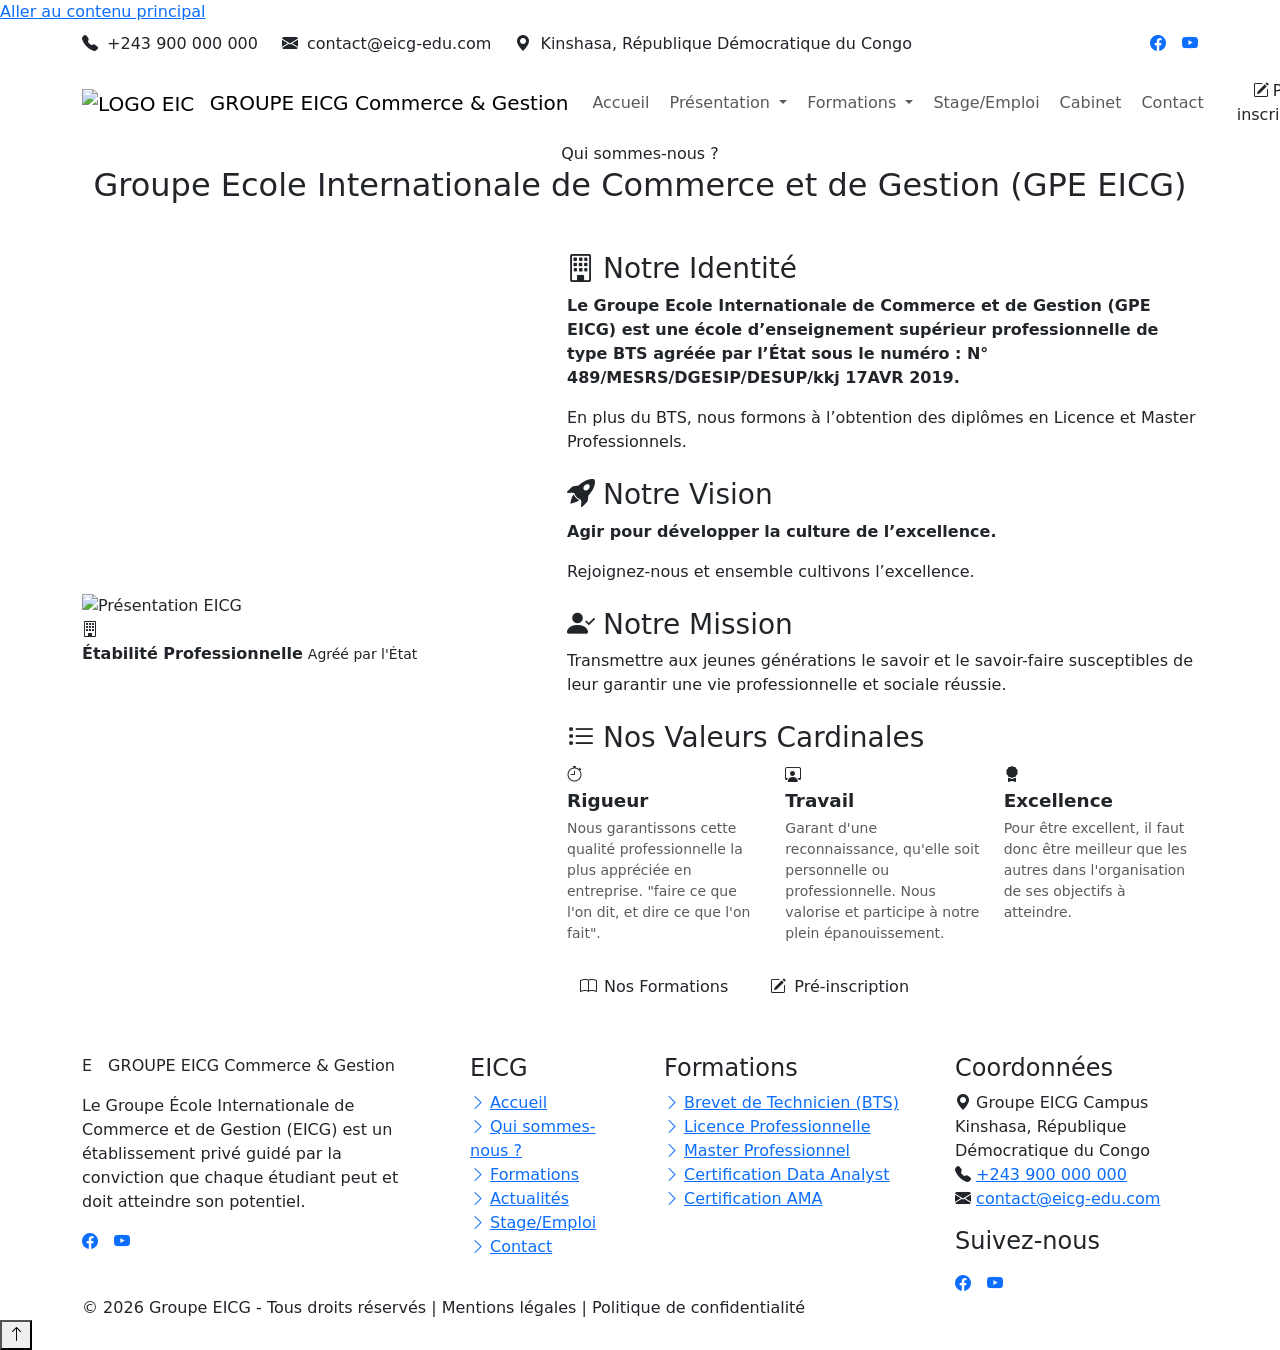
==== app/about.html @ 8dd2e994 "ok" ====
<!DOCTYPE html>
<html lang="fr">
<head>
    <!-- ============================================================
         META & SEO
    ============================================================ -->
    <meta charset="UTF-8">
    <meta name="viewport" content="width=device-width, initial-scale=1.0">
    <meta name="description" content="Groupe EICG – École Internationale de Commerce et de Gestion. Agir pour développer la culture de l'excellence.">
    <meta name="keywords" content="Groupe EICG, EICG, commerce, gestion, BTS, Licence, Master, Data Analyst, école Kinshasa">
    <meta name="author" content="Groupe EICG">
    <title>À PROPOS | GROUPE EICG | École Internationale de Commerce et de Gestion</title>

    <!-- ============================================================
         GOOGLE FONTS – Poppins
    ============================================================ -->
    <link rel="preconnect" href="https://fonts.googleapis.com">
    <link rel="preconnect" href="https://fonts.gstatic.com" crossorigin>
    <link href="https://fonts.googleapis.com/css2?family=Poppins:wght@300;400;500;600;700;800&display=swap" rel="stylesheet">

    <!-- ============================================================
         BOOTSTRAP 5.3 (CDN)
    ============================================================ -->
    <link rel="stylesheet" href="https://cdn.jsdelivr.net/npm/bootstrap@5.3.3/dist/css/bootstrap.min.css">

    <!-- ============================================================
         BOOTSTRAP ICONS
    ============================================================ -->
    <link rel="stylesheet" href="https://cdn.jsdelivr.net/npm/bootstrap-icons@1.11.3/font/bootstrap-icons.min.css">

    <!-- ============================================================
         CSS PERSONNALISÉ
    ============================================================ -->
    <link rel="stylesheet" href="assets/css/style.css">
</head>
<body>

<!-- Skip to content for Accessibility -->
<a href="#main-content" class="skip-to-content">Aller au contenu principal</a>

<!-- ================================================================
     BARRE D'INFORMATION SUPÉRIEURE (Top Bar)
==================================================================================== -->
<div class="topbar d-none d-lg-block">
    <div class="container">
        <div class="row align-items-center py-2">
            <div class="col-md-10">
                <ul class="topbar-info list-unstyled d-flex gap-4 mb-0">
                    <li>
                        <i class="bi bi-telephone-fill me-1"></i>
                        <span>+243 900 000 000</span>
                    </li>
                    <li>
                        <i class="bi bi-envelope-fill me-1"></i>
                        <span>contact@eicg-edu.com</span>
                    </li>
                    <li>
                        <i class="bi bi-geo-alt-fill me-1"></i>
                        <span>Kinshasa, République Démocratique du Congo</span>
                    </li>
                </ul>
            </div>
            <div class="col-md-2 text-end">
                <ul class="topbar-social list-unstyled d-flex justify-content-end gap-3 mb-0">
                    <li><a href="https://fb.com" target="_blank" rel="noopener" aria-label="Facebook"><i class="bi bi-facebook"></i></a></li>
                    <li><a href="https://www.youtube.com/" target="_blank" rel="noopener" aria-label="YouTube"><i class="bi bi-youtube"></i></a></li>
                </ul>
            </div>
        </div>
    </div>
</div>

<!-- ================================================================
     HEADER & NAVIGATION PRINCIPALE
==================================================================================== -->
<header id="main-header" class="sticky-top">
    <nav class="navbar navbar-expand-lg" id="mainNav" aria-label="Navigation principale">
        <div class="container">

            <!-- LOGO & NOM DE L'ÉCOLE -->
            <a class="navbar-brand d-flex align-items-center gap-3" href="index.html" aria-label="Accueil Groupe EICG">
                <div class="logo-circle" aria-hidden="true">
                    <img src="assets/images/logo-eicg.jpg" alt="LOGO EICG">
                </div>
                <div class="brand-text">
                    <span class="brand-name">GROUPE EICG</span>
                    <span class="brand-tagline">Commerce & Gestion</span>
                </div>
            </a>

            <!-- BOUTON MENU MOBILE -->
            <button class="navbar-toggler" type="button" data-bs-toggle="collapse"
                    data-bs-target="#navbarMain" aria-controls="navbarMain"
                    aria-expanded="false" aria-label="Ouvrir le menu">
                <span class="navbar-toggler-icon"></span>
            </button>

            <!-- LIENS DE NAVIGATION -->
            <div class="collapse navbar-collapse" id="navbarMain">
                <ul class="navbar-nav ms-auto align-items-lg-center gap-lg-1">
                    <li class="nav-item">
                        <a class="nav-link" href="index.html">Accueil</a>
                    </li>
                    
                    <!-- Dropdown Présentation -->
                    <li class="nav-item dropdown active">
                        <a class="nav-link dropdown-toggle" href="#" role="button"
                           data-bs-toggle="dropdown" aria-expanded="false">
                            Présentation
                        </a>
                        <ul class="dropdown-menu">
                            <li><a class="dropdown-item active" href="about.html">Qui sommes-nous ?</a></li>
                            <li><a class="dropdown-item" href="#galerie-photo">GALERIE PHOTOS</a></li>
                            <li><a class="dropdown-item" href="#galerie-video">GALERIE VIDÉOS</a></li>
                        </ul>
                    </li>

                    <!-- Dropdown Formations -->
                    <li class="nav-item dropdown">
                        <a class="nav-link dropdown-toggle" href="#formations" role="button"
                           data-bs-toggle="dropdown" aria-expanded="false">
                            Formations
                        </a>
                        <ul class="dropdown-menu">
                            <li><a class="dropdown-item" href="#formations">BTS</a></li>
                            <li><a class="dropdown-item" href="#formations">Licence</a></li>
                            <li><a class="dropdown-item" href="#formations">Master</a></li>
                            <li><hr class="dropdown-divider"></li>
                            <li><a class="dropdown-item" href="#formations">Certification Data Analyst</a></li>
                            <li><a class="dropdown-item" href="#formations">Certification Administration et Management des Affaires</a></li>
                        </ul>
                    </li>

                    <li class="nav-item">
                        <a class="nav-link" href="#stage-emploi">Stage/Emploi</a>
                    </li>
                    <li class="nav-item">
                        <a class="nav-link" href="#cabinet">Cabinet</a>
                    </li>
                    <li class="nav-item">
                        <a class="nav-link" href="#contact">Contact</a>
                    </li>
                    <li class="nav-item ms-lg-2">
                        <a class="btn btn-secondary-custom" href="#contact">
                            <i class="bi bi-pencil-square me-1"></i>Pré-inscription
                        </a>
                    </li>
                </ul>
            </div>

        </div>
    </nav>
</header>

<main id="main-content">
    <!-- ================================================================
         SECTION À PROPOS / PRÉSENTATION DÉTAILLÉE
    ================================================================ -->
    <section id="about-details" class="section-padding bg-light-custom" aria-labelledby="about-details-title">
        <div class="container">

            <!-- EN-TÊTE DE SECTION -->
            <div class="section-header text-center mb-5">
                <span class="section-label">Qui sommes-nous ?</span>
                <h2 id="about-details-title" class="section-title">Groupe Ecole Internationale de Commerce et de Gestion (GPE EICG)</h2>
                <div class="section-divider" aria-hidden="true"></div>
            </div>

            <div class="row align-items-center g-5 mb-5">

                <!-- IMAGE À PROPOS -->
                <div class="col-lg-5">
                    <div class="about-img-wrapper position-relative">
                        <img src="images/about-eicg.jpg" alt="Présentation EICG"
                             class="img-fluid rounded-lg about-main-img"
                             onerror="this.onerror=null;this.src='https://placehold.co/500x400/18385f/ffffff?text=GPE+EICG'">
                        <!-- CARTE SUPERPOSÉE -->
                        <div class="about-badge-card">
                            <div class="about-badge-icon">
                                <i class="bi bi-building"></i>
                            </div>
                            <div>
                                <strong>Étabilité Professionnelle</strong>
                                <small>Agréé par l'État</small>
                            </div>
                        </div>
                    </div>
                </div>

                <!-- TEXTE À PROPOS -->
                <div class="col-lg-7">
                    <div class="about-content">
                        <h3 class="about-subtitle" style="color: var(--color-secondary);">
                            <i class="bi bi-building me-2"></i>Notre Identité
                        </h3>
                        <p class="about-text" style="font-weight: 600; color: var(--color-primary);">
                            Le Groupe Ecole Internationale de Commerce et de Gestion (GPE EICG) est une école d’enseignement supérieur professionnelle de type BTS agréée par l’État sous le numéro : N° 489/MESRS/DGESIP/DESUP/kkj 17AVR 2019.
                        </p>
                        <p class="about-text">
                            En plus du BTS, nous formons à l’obtention des diplômes en Licence et Master Professionnels.
                        </p>

                        <h3 class="about-subtitle mt-4" style="color: var(--color-primary);">
                            <i class="bi bi-rocket-takeoff-fill me-2"></i>Notre Vision
                        </h3>
                        <p class="about-text" style="font-weight: 600; color: var(--color-primary);">
                            Agir pour développer la culture de l’excellence.
                        </h3>
                        <p class="about-text">
                            Rejoignez-nous et ensemble cultivons l’excellence.
                        </p>

                        <h3 class="about-subtitle mt-4" style="color: var(--color-primary);">
                            <i class="bi bi-person-check-fill me-2"></i>Notre Mission
                        </h3>
                        <p class="about-text">
                            Transmettre aux jeunes générations le savoir et le savoir-faire susceptibles de leur garantir une vie professionnelle et sociale réussie.
                        </p>

                        <h3 class="about-subtitle mt-4" style="color: var(--color-primary);">
                            <i class="bi bi-list-task me-2"></i>Nos Valeurs Cardinales
                        </h3>
                        <div class="row g-4">
                            <div class="col-md-4">
                                <div class="value-item h-100">
                                    <div class="value-icon"><i class="bi bi-stopwatch"></i></div>
                                    <div>
                                        <strong style="font-size: 1.15rem; color: var(--color-primary);">Rigueur</strong>
                                        <p class="mb-0 small text-muted mt-1">
                                            Nous garantissons cette qualité professionnelle la plus appréciée en entreprise. "faire ce que l'on dit, et dire ce que l'on fait".
                                        </p>
                                    </div>
                                </div>
                            </div>

                            <div class="col-md-4">
                                <div class="value-item h-100">
                                    <div class="value-icon"><i class="bi bi-person-workspace"></i></div>
                                    <div>
                                        <strong style="font-size: 1.15rem; color: var(--color-primary);">Travail</strong>
                                        <p class="mb-0 small text-muted mt-1">
                                            Garant d'une reconnaissance, qu'elle soit personnelle ou professionnelle. Nous valorise et participe à notre plein épanouissement.
                                        </p>
                                    </div>
                                </div>
                            </div>

                            <div class="col-md-4">
                                <div class="value-item h-100">
                                    <div class="value-icon"><i class="bi bi-award-fill"></i></div>
                                    <div>
                                        <strong style="font-size: 1.15rem; color: var(--color-primary);">Excellence</strong>
                                        <p class="mb-0 small text-muted mt-1">
                                            Pour être excellent, il faut donc être meilleur que les autres dans l'organisation de ses objectifs à atteindre.
                                        </p>
                                    </div>
                                </div>
                            </div>
                        </div>

                        <!-- BOUTONS D'ACTION -->
                        <div class="d-flex flex-wrap gap-3 mt-4">
                            <a href="index.html#formations" class="btn btn-primary-custom">
                                <i class="bi bi-book me-2"></i>Nos Formations
                            </a>
                            <a href="index.html#contact" class="btn btn-outline-custom">
                                <i class="bi bi-pencil-square me-2"></i>Pré-inscription
                            </a>
                        </div>
                    </div>
                </div>

            </div>
        </div>
    </section>
</main>

<!-- ================================================================
     FOOTER
==================================================================================== -->
<footer id="footer" class="footer" role="contentinfo">

    <!-- CONTENU PRINCIPAL DU FOOTER -->
    <div class="footer-main">
        <div class="container">
            <div class="row g-5">

                <!-- COLONNE 1 : À PROPOS -->
                <div class="col-lg-4 col-md-6">
                    <div class="footer-brand d-flex align-items-center gap-3 mb-3">
                        <div class="logo-circle logo-circle--sm" aria-hidden="true">
                            <span class="logo-initials">E</span>
                        </div>
                        <div class="brand-text">
                            <span class="brand-name">GROUPE EICG</span>
                            <span class="brand-tagline">Commerce & Gestion</span>
                        </div>
                    </div>
                    <p class="footer-about">
                        Le Groupe École Internationale de Commerce et de Gestion (EICG) est un établissement privé guidé par la conviction que chaque étudiant peut et doit atteindre son potentiel. 
                    </p>
                    <div class="footer-social d-flex gap-3 mt-3">
                        <a href="https://fb.com" target="_blank" rel="noopener" class="footer-social-link" aria-label="Facebook"><i class="bi bi-facebook"></i></a>
                        <a href="https://www.youtube.com/" target="_blank" rel="noopener" class="footer-social-link" aria-label="YouTube"><i class="bi bi-youtube"></i></a>
                    </div>
                </div>

                <!-- COLONNE 2 : LIENS RAPIDES -->
                <div class="col-lg-2 col-md-6">
                    <h4 class="footer-heading">EICG</h4>
                    <ul class="footer-links list-unstyled">
                        <li><a href="index.html"><i class="bi bi-chevron-right me-1"></i>Accueil</a></li>
                        <li><a href="about.html"><i class="bi bi-chevron-right me-1"></i>Qui sommes-nous ?</a></li>
                        <li><a href="index.html#formations"><i class="bi bi-chevron-right me-1"></i>Formations</a></li>
                        <li><a href="index.html#actualites"><i class="bi bi-chevron-right me-1"></i>Actualités</a></li>
                        <li><a href="index.html#stage-emploi"><i class="bi bi-chevron-right me-1"></i>Stage/Emploi</a></li>
                        <li><a href="index.html#contact"><i class="bi bi-chevron-right me-1"></i>Contact</a></li>
                    </ul>
                </div>

                <!-- COLONNE 3 : FORMATIONS -->
                <div class="col-lg-3 col-md-6">
                    <h4 class="footer-heading">Formations</h4>
                    <ul class="footer-links list-unstyled">
                        <li><a href="index.html#formations"><i class="bi bi-chevron-right me-1"></i>Brevet de Technicien (BTS)</a></li>
                        <li><a href="index.html#formations"><i class="bi bi-chevron-right me-1"></i>Licence Professionnelle</a></li>
                        <li><a href="index.html#formations"><i class="bi bi-chevron-right me-1"></i>Master Professionnel</a></li>
                        <li><a href="index.html#formations"><i class="bi bi-chevron-right me-1"></i>Certification Data Analyst</a></li>
                        <li><a href="index.html#formations"><i class="bi bi-chevron-right me-1"></i>Certification AMA</a></li>
                    </ul>
                </div>

                <!-- COLONNE 4 : CONTACT -->
                <div class="col-lg-3 col-md-6">
                    <h4 class="footer-heading">Coordonnées</h4>
                    <ul class="footer-contact list-unstyled">
                        <li>
                            <i class="bi bi-geo-alt-fill" aria-hidden="true"></i>
                            Groupe EICG Campus<br>Kinshasa, République Démocratique du Congo
                        </li>
                        <li>
                            <i class="bi bi-telephone-fill" aria-hidden="true"></i>
                            <a href="tel:+243900000000">+243 900 000 000</a>
                        </li>
                        <li>
                            <i class="bi bi-envelope-fill" aria-hidden="true"></i>
                            <a href="mailto:contact@eicg-edu.com">contact@eicg-edu.com</a>
                        </li>
                    </ul>
                    
                    <div class="footer-social mt-3">
                        <h4 class="mb-3">Suivez-nous</h4>
                        <div class="d-flex gap-3">
                            <a href="https://fb.com" target="_blank" rel="noopener" class="social-btn" aria-label="Page Facebook">
                                <i class="bi bi-facebook"></i>
                            </a>
                            <a href="https://www.youtube.com/" target="_blank" rel="noopener" class="social-btn" aria-label="Chaîne Youtube">
                                <i class="bi bi-youtube"></i>
                            </a>
                        </div>
                    </div>
                </div>

            </div>
        </div>
    </div>

    <!-- BARRE BAS DU FOOTER -->
    <div class="footer-bottom">
        <div class="container">
            <p class="mb-0">
                © <span id="currentYear">2026</span> Groupe EICG - Tous droits réservés | Mentions légales | Politique de confidentialité
            </p>
        </div>
    </div>
</footer>

<!-- ================================================================
     BOUTON RETOUR EN HAUT
==================================================================================== -->
<button class="back-to-top" aria-label="Retour en haut">
    <i class="bi bi-arrow-up"></i>
</button>

<!-- ============================================================
     BOOTSTRAP JS BUNDLE (POPPER + JS)
==================================================================================== -->
<script src="https://cdn.jsdelivr.net/npm/bootstrap@5.3.3/dist/js/bootstrap.bundle.min.js"></script>

<!-- ============================================================
     JS PERSONNALISÉ
==================================================================================== -->
<script src="assets/js/main.js"></script>
</body>
</html>
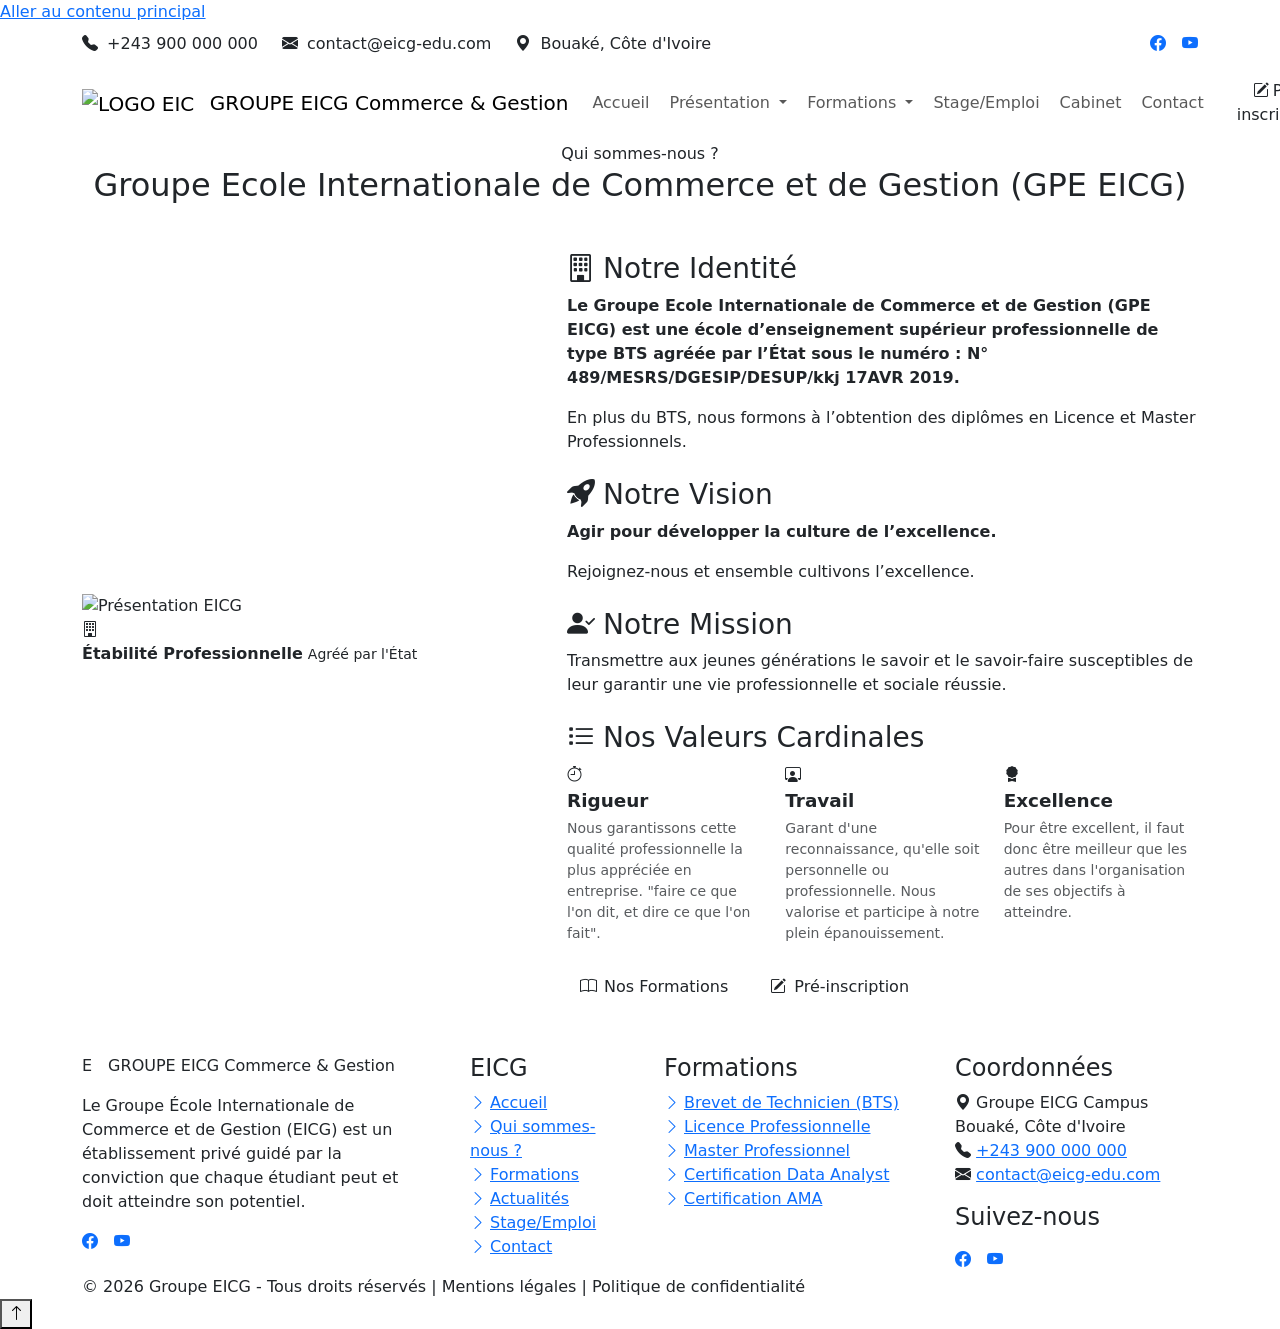
==== commit 2d20d23c: "ok" ====
--- a/app/about.html
+++ b/app/about.html
@@ -7,7 +7,7 @@
     <meta charset="UTF-8">
     <meta name="viewport" content="width=device-width, initial-scale=1.0">
     <meta name="description" content="Groupe EICG – École Internationale de Commerce et de Gestion. Agir pour développer la culture de l'excellence.">
-    <meta name="keywords" content="Groupe EICG, EICG, commerce, gestion, BTS, Licence, Master, Data Analyst, école Kinshasa">
+    <meta name="keywords" content="Groupe EICG, EICG, commerce, gestion, BTS, Licence, Master, Data Analyst, école Bouaké">
     <meta name="author" content="Groupe EICG">
     <title>À PROPOS | GROUPE EICG | École Internationale de Commerce et de Gestion</title>
 
@@ -56,7 +56,7 @@
                     </li>
                     <li>
                         <i class="bi bi-geo-alt-fill me-1"></i>
-                        <span>Kinshasa, République Démocratique du Congo</span>
+                        <span>Bouaké, Côte d'Ivoire</span>
                     </li>
                 </ul>
             </div>
@@ -336,7 +336,7 @@
                     <ul class="footer-contact list-unstyled">
                         <li>
                             <i class="bi bi-geo-alt-fill" aria-hidden="true"></i>
-                            Groupe EICG Campus<br>Kinshasa, République Démocratique du Congo
+                            Groupe EICG Campus<br>Bouaké, Côte d'Ivoire
                         </li>
                         <li>
                             <i class="bi bi-telephone-fill" aria-hidden="true"></i>
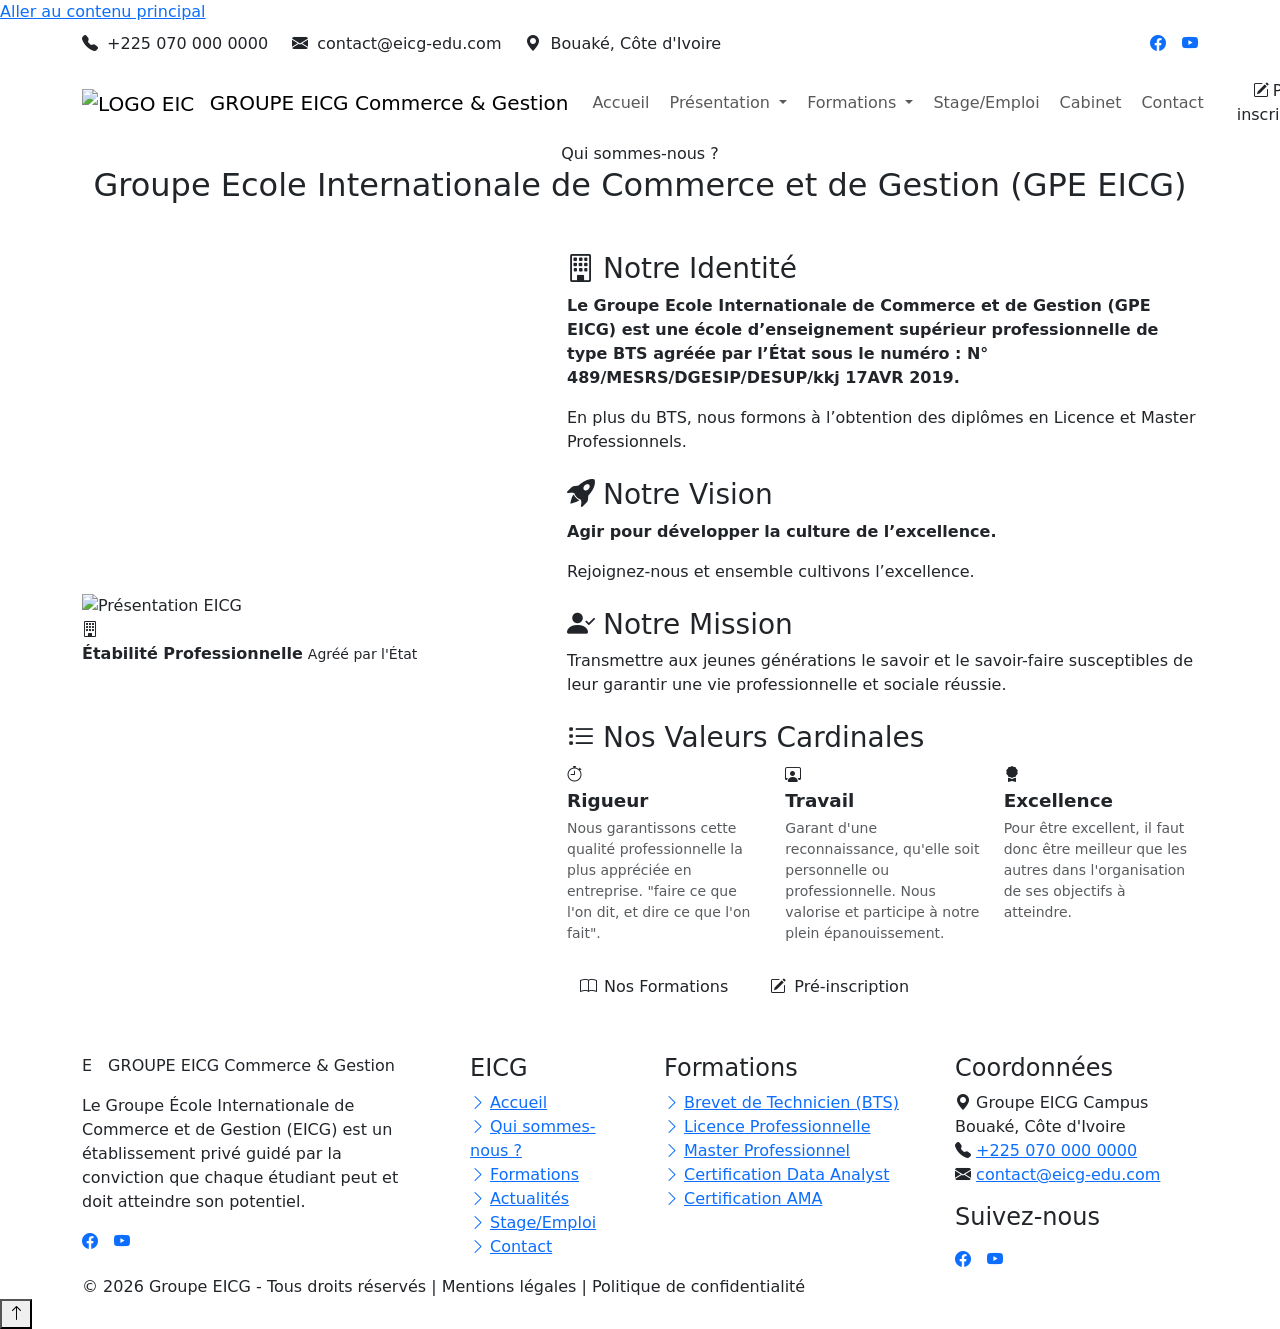
==== commit 7a87527f: "ok" ====
--- a/app/about.html
+++ b/app/about.html
@@ -48,7 +48,7 @@
                 <ul class="topbar-info list-unstyled d-flex gap-4 mb-0">
                     <li>
                         <i class="bi bi-telephone-fill me-1"></i>
-                        <span>+243 900 000 000</span>
+                        <span>+225 070 000 0000</span>
                     </li>
                     <li>
                         <i class="bi bi-envelope-fill me-1"></i>
@@ -340,7 +340,7 @@
                         </li>
                         <li>
                             <i class="bi bi-telephone-fill" aria-hidden="true"></i>
-                            <a href="tel:+243900000000">+243 900 000 000</a>
+                            <a href="tel:+2250700000000">+225 070 000 0000</a>
                         </li>
                         <li>
                             <i class="bi bi-envelope-fill" aria-hidden="true"></i>
